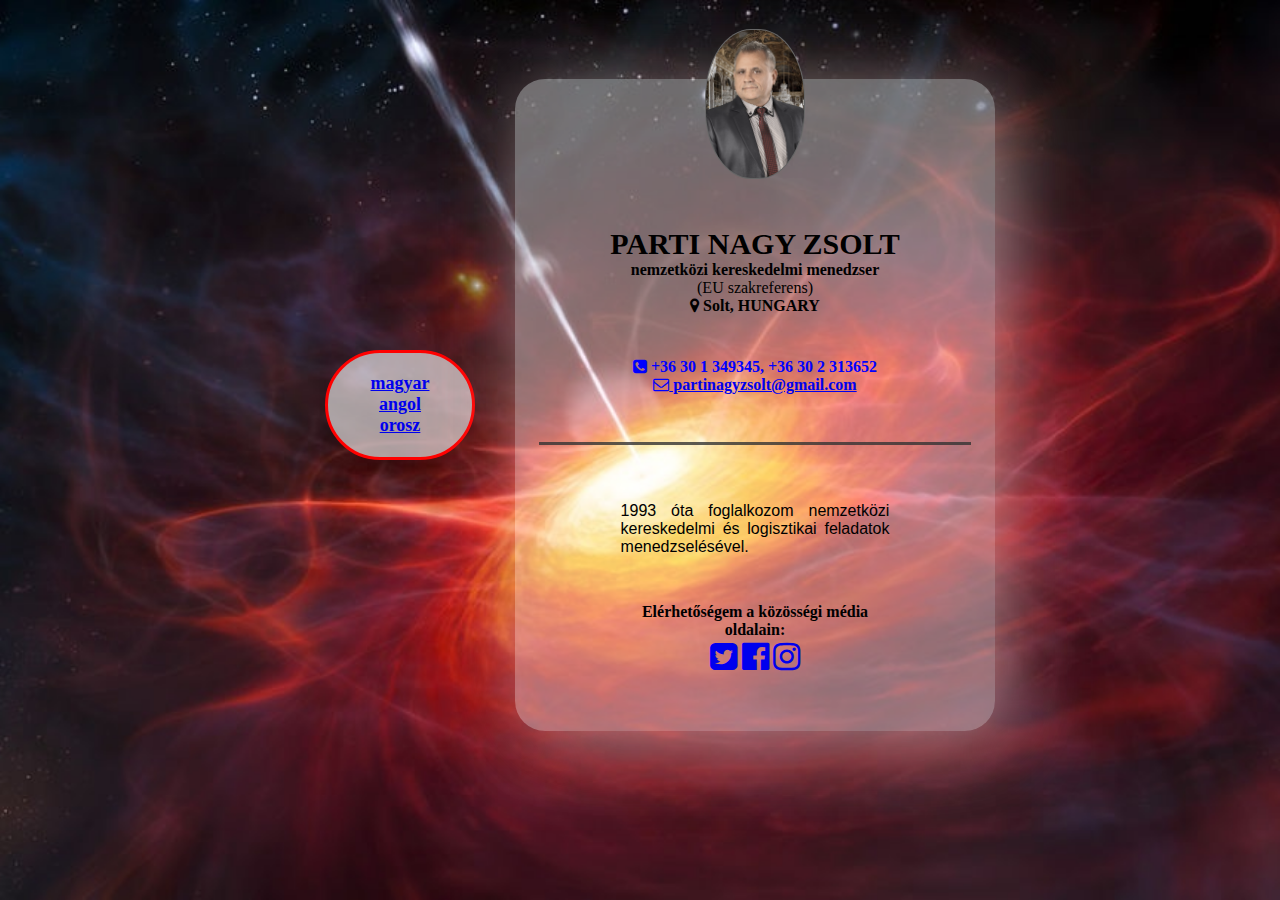
==== magyar.html @ c67ec4f6 "second version" ====
<!DOCTYPE html>
<html lang="en">
<head>
  <meta charset="utf-8">
  <meta name="viewport" content="width=device-width">
  <title>Parti Nagy Zsolt</title>
	<link rel="stylesheet" type="text/css" href="nevjegy.css">
  <link href="https://maxcdn.bootstrapcdn.com/font-awesome/4.7.0/css/font-awesome.min.css" rel="stylesheet">
</head>
<body>
  <nav>
    <ul id="menu">
      <li class="menuelem"><a href="magyar.html">magyar</a></li>
      <li class="menuelem"><a href="index.html">angol</a></li>
      <li class="menuelem"><a href="orosz.html">orosz</a></li>
    </ul>
  </nav>
	<div class="profile-card">
    <div class="head">
      <div class="profile-image">
      <img src="assets/kastélyban.jpg" alt="foto">
      </div>
      <div class="name-headline">
      <h1>PARTI NAGY ZSOLT</h1>
      <h2>nemzetközi kereskedelmi menedzser</h2>
				<p>(EU szakreferens)</p>
         <p><i class="fa fa-map-marker"></i><strong> Solt, HUNGARY</strong></p>
      </div>
			<p id="tel-mail"><i class="fa fa-phone-square" aria-hidden="true">   </i> +36 30 1 349345, +36 30 2 313652
				<br><i class="fa fa-envelope-o" aria-hidden="true"></i><a href="mailto:partinagyzsolt@gmail.com" rel="author"> partinagyzsolt@gmail.com</a>
			</p>
    </div>
    <div class="content">
      <p class="about">
        1993 óta foglalkozom nemzetközi kereskedelmi és logisztikai feladatok menedzselésével.
      </p>
      <section class="links">
        <h2>Elérhetőségem a közösségi média oldalain:</h2>
        <ul>
          <li><a href="https://twitter.com/Mogyi6211/#" target="_blank"><i class="fa fa-twitter-square" aria-hidden="true"></i></a></li>
          <li><a href="https://www.facebook.com/partin.zsolt.5/#" target="_blank"><i class="fa fa-facebook-official" aria-hidden="true"></i></a></li>
          <li><a href="https://www.instagram.com/partinagy/#" target="_blank"><i class="fa fa-instagram" aria-hidden="true"></i></a></li>
        </ul>
      </section>
    </div>
  </div>
	
</body>
</html>
---- nevjegy.css ----
* {
  margin: 0;
  padding: 0;
  box-sizing: border-box;
  font-size: 100%;
}
body {
  display: flex;
  justify-content: center;
  align-items: center;
  height: 90vh;
  background: url('assets/háttérkép.jpg') no-repeat center center fixed;
  background-size: cover;
}
#menu {
     background-color: hsla(0, 0%, 100%, .6);
     width: 150px;    /*szélesség*/
     height:110px;   /*magasság*/
     margin:40px;    /*margó*/
     padding: 20px 20px;   /*belső kitöltés*/ 
     float: left;              /*balra lebegtetés*/
     text-align: center;        /*szöveg igazítása balra*/
     font-weight:bold;         /*félkövér kiemelés*/
     border:3px solid red;   /*szegély beállítás*/
	   border-radius: 100px;
}
.menuelem {
     margin-left: 0px;
     list-style-type: none;
}
#tel-mail {
	   color: blue;
	   font-weight:bold; 
}
a:hover {
    color: lawngreen;
    font-size: 22px;
} 

.profile-card {
  width: 480px;
  max-width: calc(100vw - 40px);
  background-color: hsla(0, 0%, 100%, .4);
  border-radius: 30px;
  box-shadow: hsla(0, 30%, 80%, .67) 10px 10px 80px;
}

h1 {
   font-size: 30px;
}
.head, .links {
  text-align: center;
}
.head, .content {
  width: 90%;
  margin: 0 auto;
}

img {
  width: 100px;
  height: 150px;
  border-radius: 46%;
  padding: 1px;
  background-color: #666;
  transition: all 0.6s ease-in-out;
  filter: grayscale(50%)
}
img:hover {
  transform: scale(1.1);
  filter: grayscale(10%)
}

.profile-image {
  margin-top: -50px;
}

ul {
  list-style-type: none;
	font-size: 18px;
}
section li {
  display: inline;
	font-size: 32px;
}

.head, .about {
  margin-bottom: 10%; 
}
.content {
  padding: 5% 10%;
  border-top: 3px solid hsla(0, 0%, 20%, .8);
}

.name-headline {
  margin: 5% 5%;
  padding: 5% 5%;
}

.about {
  margin: 5% 5%;
  padding: 5% 5%;
  text-align: justify;
  font-family: Arial, Helvetica, sans-serif;
}

.links {
  margin: 5% 5%;
  padding: 4%;
}

img:hover {
  transform: rotate(720deg);
	width: 140px;
  height: 200px;
}
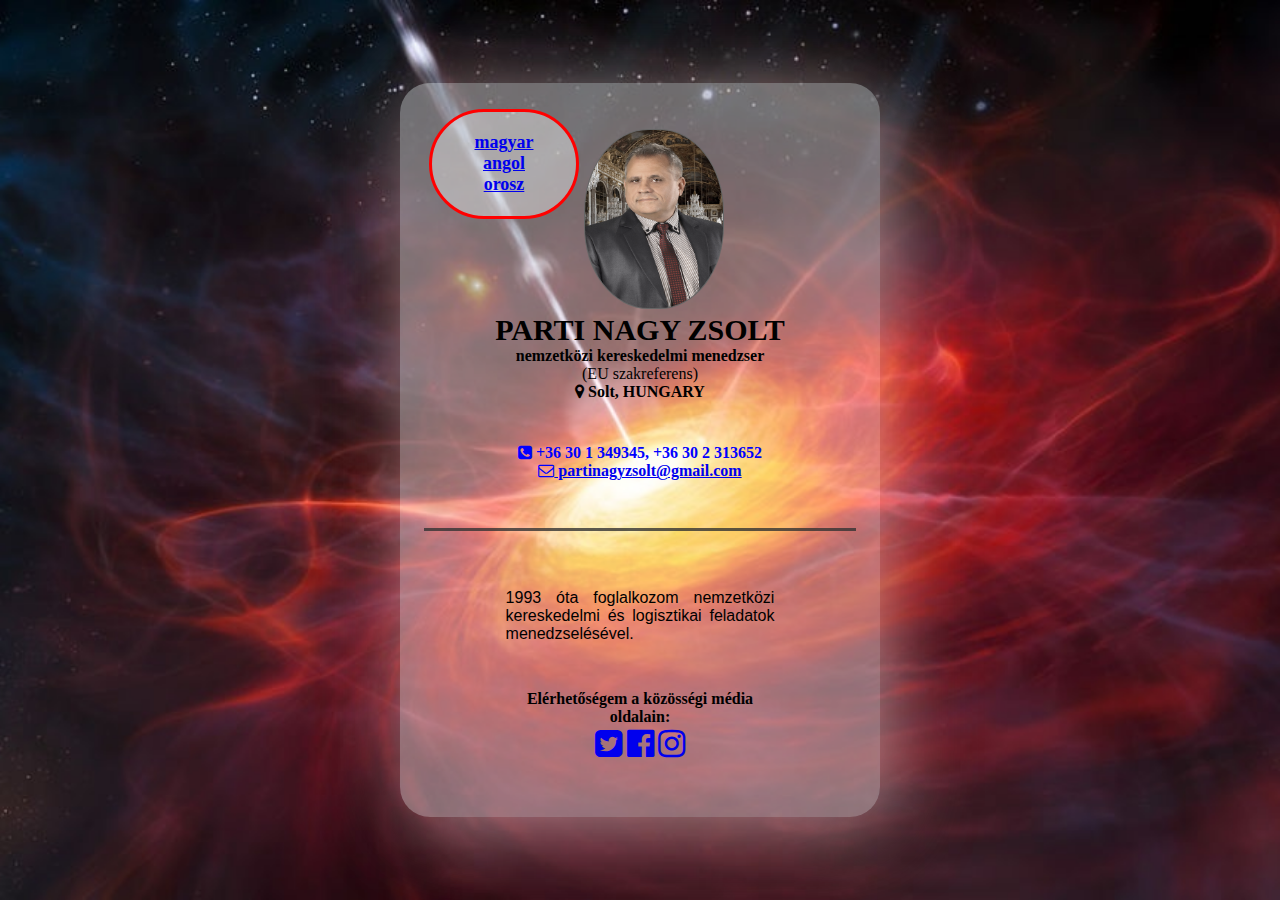
==== commit 61213727: "final version" ====
--- a/magyar.html
+++ b/magyar.html
@@ -1,5 +1,5 @@
 <!DOCTYPE html>
-<html lang="en">
+<html lang="hu">
 <head>
   <meta charset="utf-8">
   <meta name="viewport" content="width=device-width">
@@ -8,21 +8,21 @@
   <link href="https://maxcdn.bootstrapcdn.com/font-awesome/4.7.0/css/font-awesome.min.css" rel="stylesheet">
 </head>
 <body>
-  <nav>
-    <ul id="menu">
-      <li class="menuelem"><a href="magyar.html">magyar</a></li>
-      <li class="menuelem"><a href="index.html">angol</a></li>
-      <li class="menuelem"><a href="orosz.html">orosz</a></li>
-    </ul>
-  </nav>
 	<div class="profile-card">
     <div class="head">
+			<nav>
+        <ul id="menu">
+          <li class="menuelem"><a href="magyar.html">magyar</a></li>
+          <li class="menuelem"><a href="index.html">angol</a></li>
+          <li class="menuelem"><a href="orosz.html">orosz</a></li>
+        </ul>
+      </nav>
       <div class="profile-image">
       <img src="assets/kastélyban.jpg" alt="foto">
       </div>
       <div class="name-headline">
-      <h1>PARTI NAGY ZSOLT</h1>
-      <h2>nemzetközi kereskedelmi menedzser</h2>
+        <h1>PARTI NAGY ZSOLT</h1>
+        <h2>nemzetközi kereskedelmi menedzser</h2>
 				<p>(EU szakreferens)</p>
          <p><i class="fa fa-map-marker"></i><strong> Solt, HUNGARY</strong></p>
       </div>
--- a/nevjegy.css
+++ b/nevjegy.css
@@ -8,18 +8,18 @@
   display: flex;
   justify-content: center;
   align-items: center;
-  height: 90vh;
+  height: 100vh;
   background: url('assets/háttérkép.jpg') no-repeat center center fixed;
   background-size: cover;
 }
 #menu {
-     background-color: hsla(0, 0%, 100%, .6);
+     background-color: hsla(0, 0%, 100%, .4);
      width: 150px;    /*szélesség*/
      height:110px;   /*magasság*/
-     margin:40px;    /*margó*/
+     margin: 5px;    /*margó*/
      padding: 20px 20px;   /*belső kitöltés*/ 
      float: left;              /*balra lebegtetés*/
-     text-align: center;        /*szöveg igazítása balra*/
+     text-align: center;        /*szöveg igazítása*/
      font-weight:bold;         /*félkövér kiemelés*/
      border:3px solid red;   /*szegély beállítás*/
 	   border-radius: 100px;
@@ -30,7 +30,8 @@
 }
 #tel-mail {
 	   color: blue;
-	   font-weight:bold; 
+	   font-weight:bold;
+	
 }
 a:hover {
     color: lawngreen;
@@ -38,8 +39,8 @@
 } 
 
 .profile-card {
-  width: 480px;
-  max-width: calc(100vw - 40px);
+	width: 480px;
+  max-width: calc(100vw -20px);
   background-color: hsla(0, 0%, 100%, .4);
   border-radius: 30px;
   box-shadow: hsla(0, 30%, 80%, .67) 10px 10px 80px;
@@ -57,8 +58,8 @@
 }
 
 img {
-  width: 100px;
-  height: 150px;
+  width: 140px;
+  height: 180px;
   border-radius: 46%;
   padding: 1px;
   background-color: #666;
@@ -71,7 +72,8 @@
 }
 
 .profile-image {
-  margin-top: -50px;
+  margin-top: 25px;
+	float: left;
 }
 
 ul {
@@ -110,7 +112,7 @@
 
 img:hover {
   transform: rotate(720deg);
-	width: 140px;
-  height: 200px;
+	width: 170px;
+  height: 240px;
 } 
 
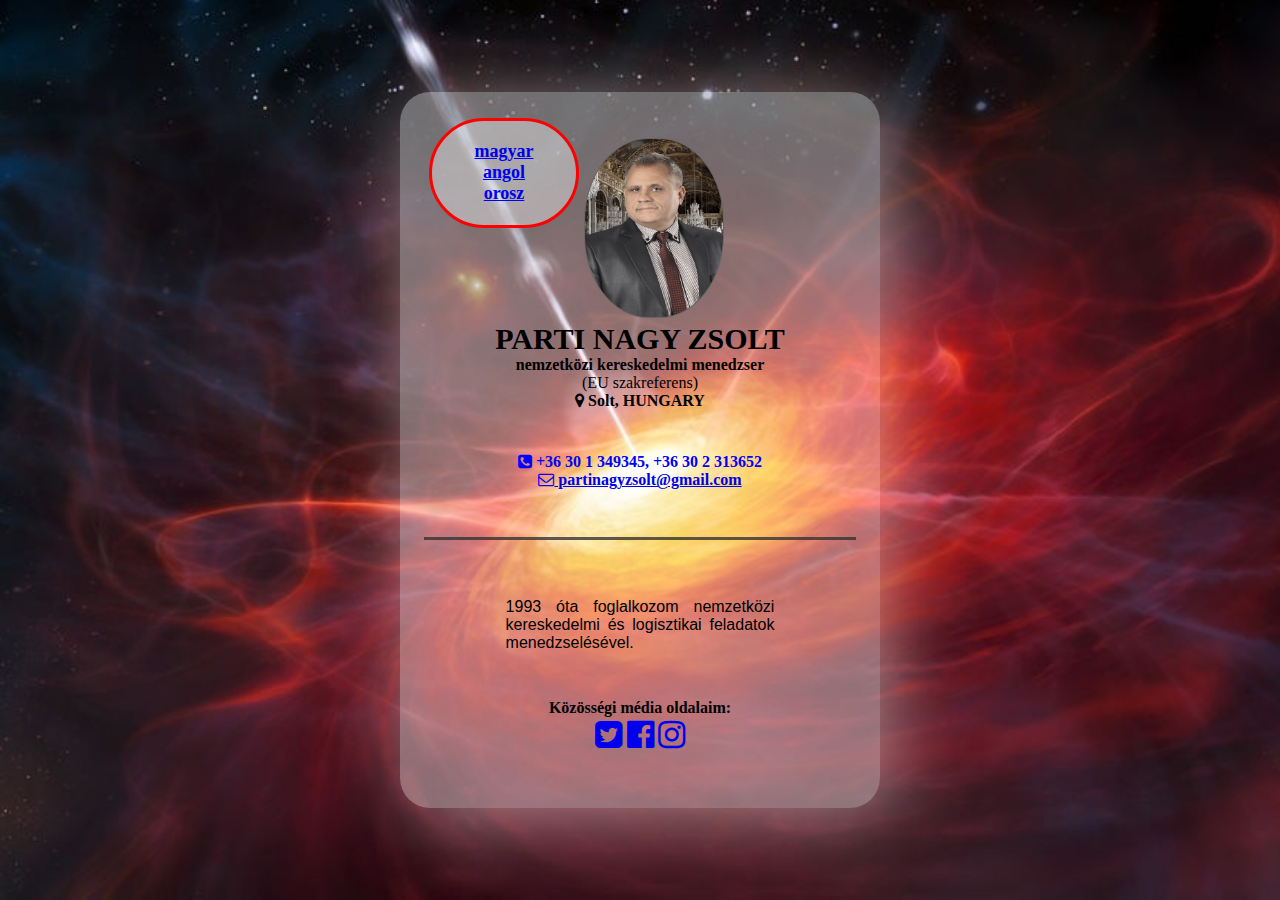
==== commit 412edb6e: "final" ====
--- a/magyar.html
+++ b/magyar.html
@@ -35,7 +35,7 @@
         1993 óta foglalkozom nemzetközi kereskedelmi és logisztikai feladatok menedzselésével.
       </p>
       <section class="links">
-        <h2>Elérhetőségem a közösségi média oldalain:</h2>
+        <h2>Közösségi média oldalaim:</h2>
         <ul>
           <li><a href="https://twitter.com/Mogyi6211/#" target="_blank"><i class="fa fa-twitter-square" aria-hidden="true"></i></a></li>
           <li><a href="https://www.facebook.com/partin.zsolt.5/#" target="_blank"><i class="fa fa-facebook-official" aria-hidden="true"></i></a></li>
